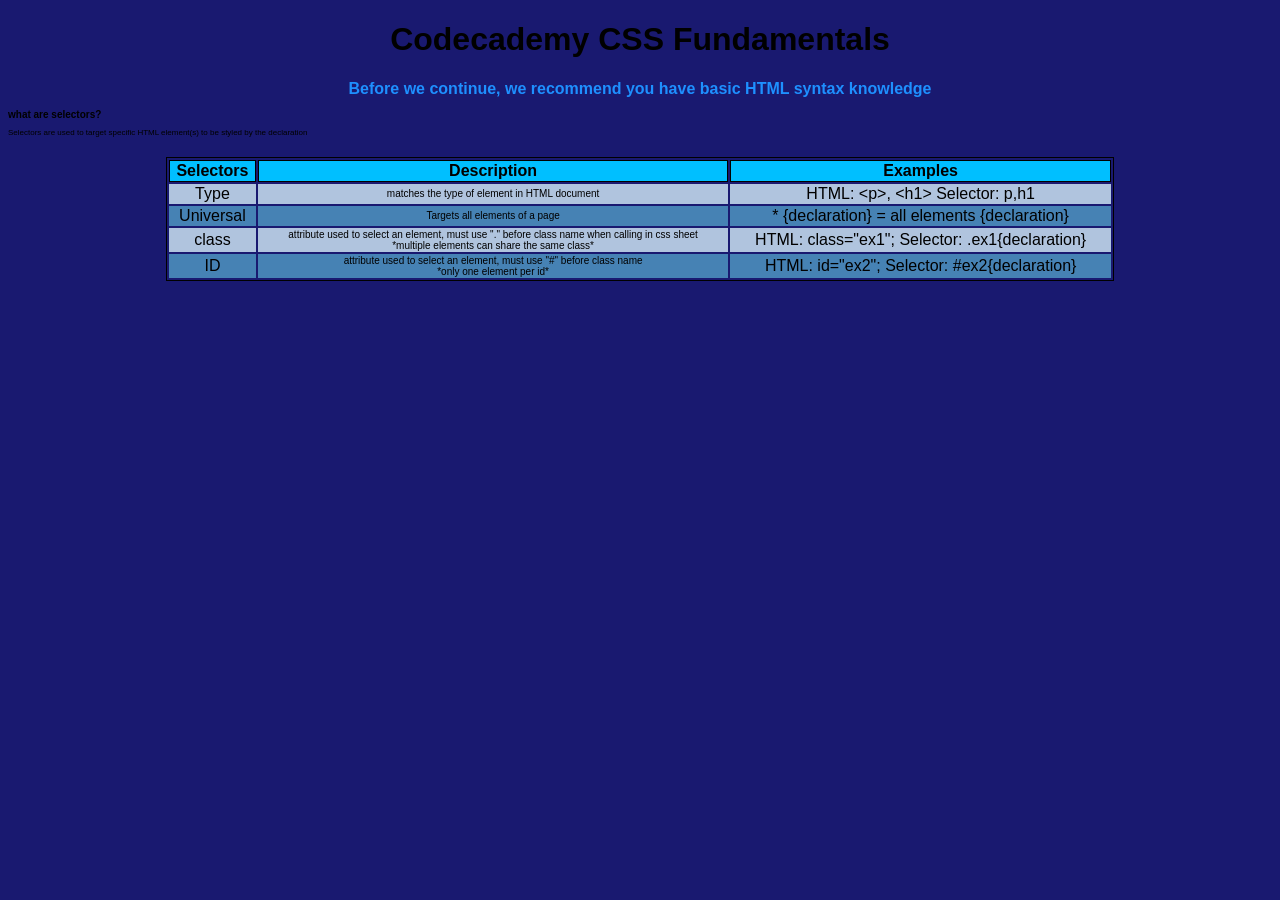
==== index.html @ 7844c7bc "changes" ====
<!DOCTYPE html>
<html>
    <head>
        <title> CSS Fundamentals Project</title>
        <link href="CSS/cssfunds.css" type="text/css" rel="stylesheet">
    </head>

    <body>
        <div class="header">
        <h1>Codecademy CSS Fundamentals</h1>
        </div>

        <div class="warning">
            <h1>Before we continue, we recommend you have basic HTML syntax knowledge</h1>
        </div>

        <div class="definition">
            <h2 class = question>what are selectors?</h2>
            <p>Selectors are used to target specific HTML element(s) to be styled by the declaration</p>
        </div>
        
        <div>
            <table>
                <thead>
                    <tr class="title">
                    <th>Selectors</th>
                    <th>Description</th>
                    <th>Examples</th>
                    </tr>
                </thead>
                <tbody>
                    <tr class="one">
                    <td>Type</td>
                    <td class="typedescription">matches the type of element in HTML document</td>
                    <td>HTML: &lt;p&gt, &lt;h1&gt; Selector: p,h1</td>
                    </tr>

                    <tr class="two">
                    <td>Universal</td>
                    <td class="typedescription">Targets all elements of a page</td>
                    <td>* {declaration} = all elements {declaration}</td>
                    </tr> 

                    <tr class="one">
                    <td>class</td>
                    <td class="typedescription">attribute used to select an element, must use "." before class name when calling in css sheet <br>*multiple elements can share the same class*</td>
                    <td>HTML: class="ex1";  Selector: .ex1{declaration}</td>
                    </tr>

                    <tr class="two">
                    <td>ID</td>
                    <td class="typedescription">attribute used to select an element, must use "#" before class name <br>*only one element per id*</td>
                    <td>HTML: id="ex2"; Selector: #ex2{declaration}</td>
                    </tr>
                    
                </tbody>
            </table>
        </div>
        
    </body>
</html>
---- CSS/cssfunds.css ----
body {
    font-family: Helvetica, Arial, Helvetica, sans-serif;
    background-color: midnightblue;
}

.header {
    font-size: 16px;
    font-weight: bold;
    text-align: center;
    
}

.warning {
    font-size: 8px;
    color: dodgerblue;
    text-align: center;
}

 table {
    margin: 20px auto;
    width: 75%;
    text-align: center;
    border: 1px solid black;
 }

 .title th {
    border: 1px solid black;
    background-color: deepskyblue;
 }

  .one {
    background-color: lightsteelblue;
 }

 .two{
    background-color: steelblue;
 }

 .typedescription {
    font-size: 10px;
 }

 .definition {
   font-size: 8px;
 }

 .question {
   font-size: 10px;
 }
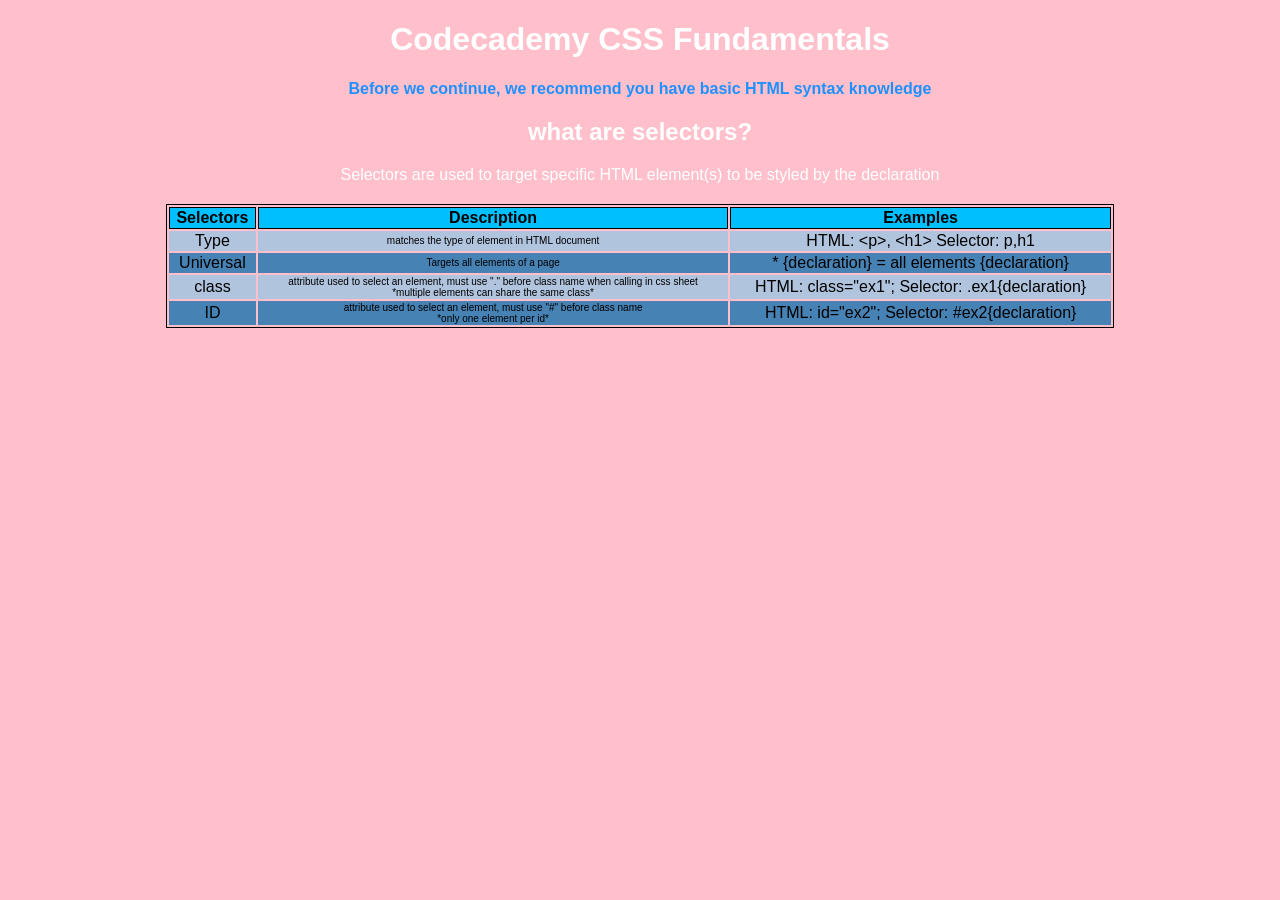
==== commit d11f9089: "fix: correct background color in CSS and fix HTML class attribute syntax" ====
--- a/index.html
+++ b/index.html
@@ -15,7 +15,7 @@
         </div>
 
         <div class="definition">
-            <h2 class = question>what are selectors?</h2>
+            <h2 class="question">what are selectors?</h2>
             <p>Selectors are used to target specific HTML element(s) to be styled by the declaration</p>
         </div>
         
--- a/CSS/cssfunds.css
+++ b/CSS/cssfunds.css
@@ -1,6 +1,7 @@
 body {
     font-family: Helvetica, Arial, Helvetica, sans-serif;
-    background-color: midnightblue;
+    background-color: pink;
+    color: white;
 }
 
 .header {
@@ -26,13 +27,16 @@
  .title th {
     border: 1px solid black;
     background-color: deepskyblue;
+    color: black;
  }
 
   .one {
+   color: black;
     background-color: lightsteelblue;
  }
 
  .two{
+    color: black;
     background-color: steelblue;
  }
 
@@ -41,11 +45,12 @@
  }
 
  .definition {
-   font-size: 8px;
+   text-align: center;
+   font-size: 16px;
  }
 
  .question {
-   font-size: 10px;
+   font-size: 24px;
  }
 
 
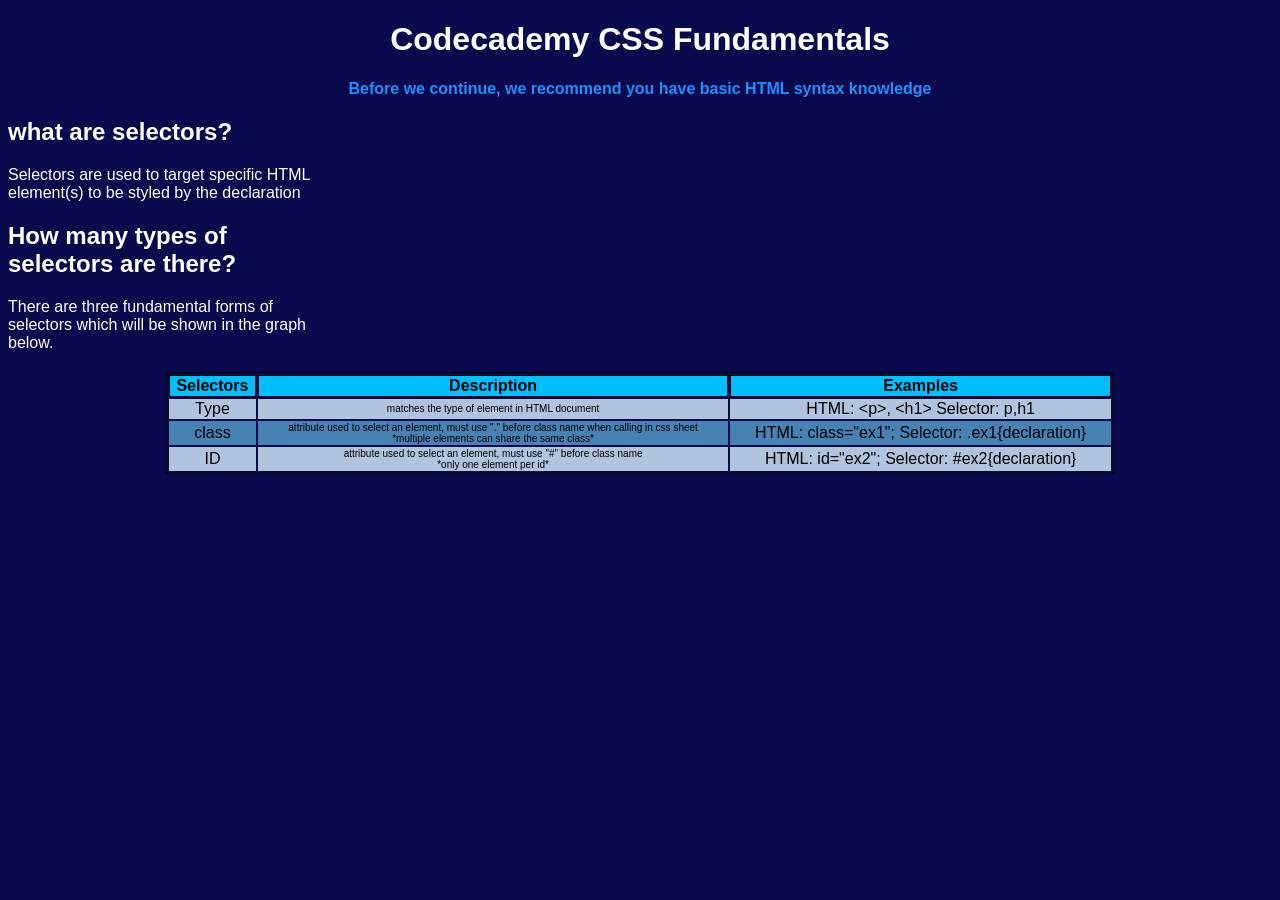
==== commit 709c33dd: "fix: update definition section and adjust text alignment in CSS" ====
--- a/index.html
+++ b/index.html
@@ -20,6 +20,10 @@
         </div>
         
         <div>
+            <div class="definition">
+                <h2>How many types of selectors are there?</h2>
+                <p>There are three fundamental forms of selectors which will be shown in the graph below.</p>
+            </div>
             <table>
                 <thead>
                     <tr class="title">
@@ -28,6 +32,7 @@
                     <th>Examples</th>
                     </tr>
                 </thead>
+
                 <tbody>
                     <tr class="one">
                     <td>Type</td>
@@ -36,18 +41,12 @@
                     </tr>
 
                     <tr class="two">
-                    <td>Universal</td>
-                    <td class="typedescription">Targets all elements of a page</td>
-                    <td>* {declaration} = all elements {declaration}</td>
-                    </tr> 
-
-                    <tr class="one">
                     <td>class</td>
                     <td class="typedescription">attribute used to select an element, must use "." before class name when calling in css sheet <br>*multiple elements can share the same class*</td>
                     <td>HTML: class="ex1";  Selector: .ex1{declaration}</td>
                     </tr>
 
-                    <tr class="two">
+                    <tr class="one">
                     <td>ID</td>
                     <td class="typedescription">attribute used to select an element, must use "#" before class name <br>*only one element per id*</td>
                     <td>HTML: id="ex2"; Selector: #ex2{declaration}</td>
--- a/CSS/cssfunds.css
+++ b/CSS/cssfunds.css
@@ -1,6 +1,6 @@
 body {
     font-family: Helvetica, Arial, Helvetica, sans-serif;
-    background-color: pink;
+    background-color: rgb(9, 9, 77);
     color: white;
 }
 
@@ -45,7 +45,8 @@
  }
 
  .definition {
-   text-align: center;
+   width:25%;
+   text-align:left;
    font-size: 16px;
  }
 
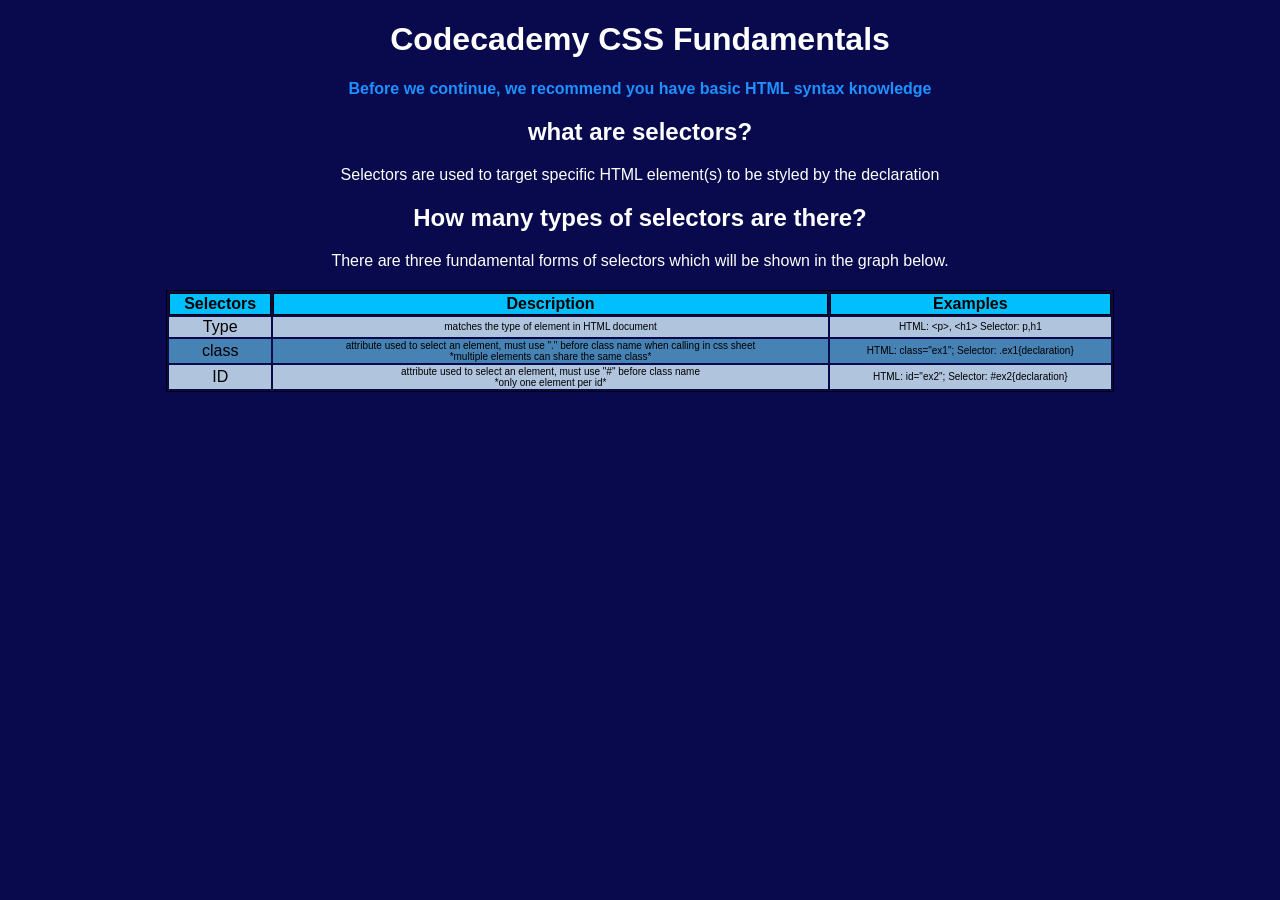
==== commit 8dadb2b3: "font size" ====
--- a/index.html
+++ b/index.html
@@ -37,19 +37,19 @@
                     <tr class="one">
                     <td>Type</td>
                     <td class="typedescription">matches the type of element in HTML document</td>
-                    <td>HTML: &lt;p&gt, &lt;h1&gt; Selector: p,h1</td>
+                    <td class="typedescription">HTML: &lt;p&gt, &lt;h1&gt; Selector: p,h1</td>
                     </tr>
 
                     <tr class="two">
                     <td>class</td>
                     <td class="typedescription">attribute used to select an element, must use "." before class name when calling in css sheet <br>*multiple elements can share the same class*</td>
-                    <td>HTML: class="ex1";  Selector: .ex1{declaration}</td>
+                    <td class="typedescription">HTML: class="ex1";  Selector: .ex1{declaration}</td>
                     </tr>
 
                     <tr class="one">
                     <td>ID</td>
                     <td class="typedescription">attribute used to select an element, must use "#" before class name <br>*only one element per id*</td>
-                    <td>HTML: id="ex2"; Selector: #ex2{declaration}</td>
+                    <td class="typedescription">HTML: id="ex2"; Selector: #ex2{declaration}</td>
                     </tr>
                     
                 </tbody>
--- a/CSS/cssfunds.css
+++ b/CSS/cssfunds.css
@@ -1,6 +1,6 @@
 body {
     font-family: Helvetica, Arial, Helvetica, sans-serif;
-    background-color: rgb(9, 9, 77);
+    background-color: rgb(9, 10, 77);
     color: white;
 }
 
@@ -45,13 +45,13 @@
  }
 
  .definition {
-   width:25%;
-   text-align:left;
+   text-align:center;
    font-size: 16px;
  }
 
  .question {
    font-size: 24px;
+   text-align: center;
  }
 
 
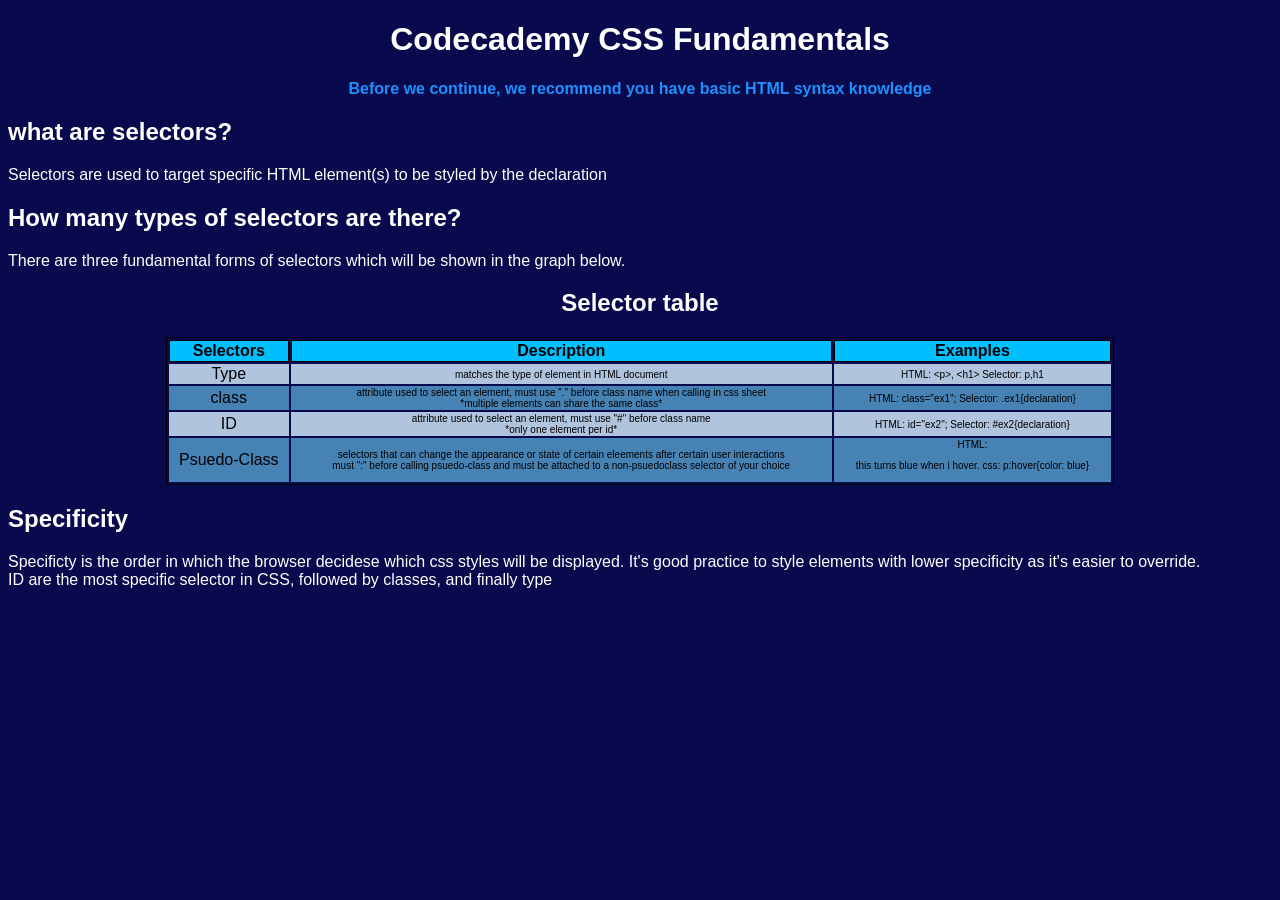
==== commit be3bd85d: "new file" ====
--- a/index.html
+++ b/index.html
@@ -2,7 +2,7 @@
 <html>
     <head>
         <title> CSS Fundamentals Project</title>
-        <link href="CSS/cssfunds.css" type="text/css" rel="stylesheet">
+        <link href="CSS\cssfunds.css" type="text/css" rel="stylesheet">
     </head>
 
     <body>
@@ -23,6 +23,9 @@
             <div class="definition">
                 <h2>How many types of selectors are there?</h2>
                 <p>There are three fundamental forms of selectors which will be shown in the graph below.</p>
+            </div>
+            <div>
+                <h2 style="text-align: center">Selector table</h2>
             </div>
             <table>
                 <thead>
@@ -51,9 +54,19 @@
                     <td class="typedescription">attribute used to select an element, must use "#" before class name <br>*only one element per id*</td>
                     <td class="typedescription">HTML: id="ex2"; Selector: #ex2{declaration}</td>
                     </tr>
+
+                    <tr class="two">
+                        <td class="ex">Psuedo-Class</td>
+                        <td class="typedescription">selectors that can change the appearance or state of certain eleements after certain user interactions<br>must ":" before calling psuedo-class and must be attached to a non-psuedoclass selector of your choice</td>
+                        <td class="typedescription">HTML: <p>this turns blue when i hover. css: p:hover{color: blue}</p> </td>
+                    </tr>
                     
                 </tbody>
             </table>
+            <div class="specificity">
+                <h2>Specificity</h2>
+                <p>Specificty is the order in which the browser decidese which css styles will be displayed. It's good practice to style elements with lower specificity as it's easier to override.<br> ID are the most specific selector in CSS, followed by classes, and finally type</p>
+            </div>
         </div>
         
     </body>
